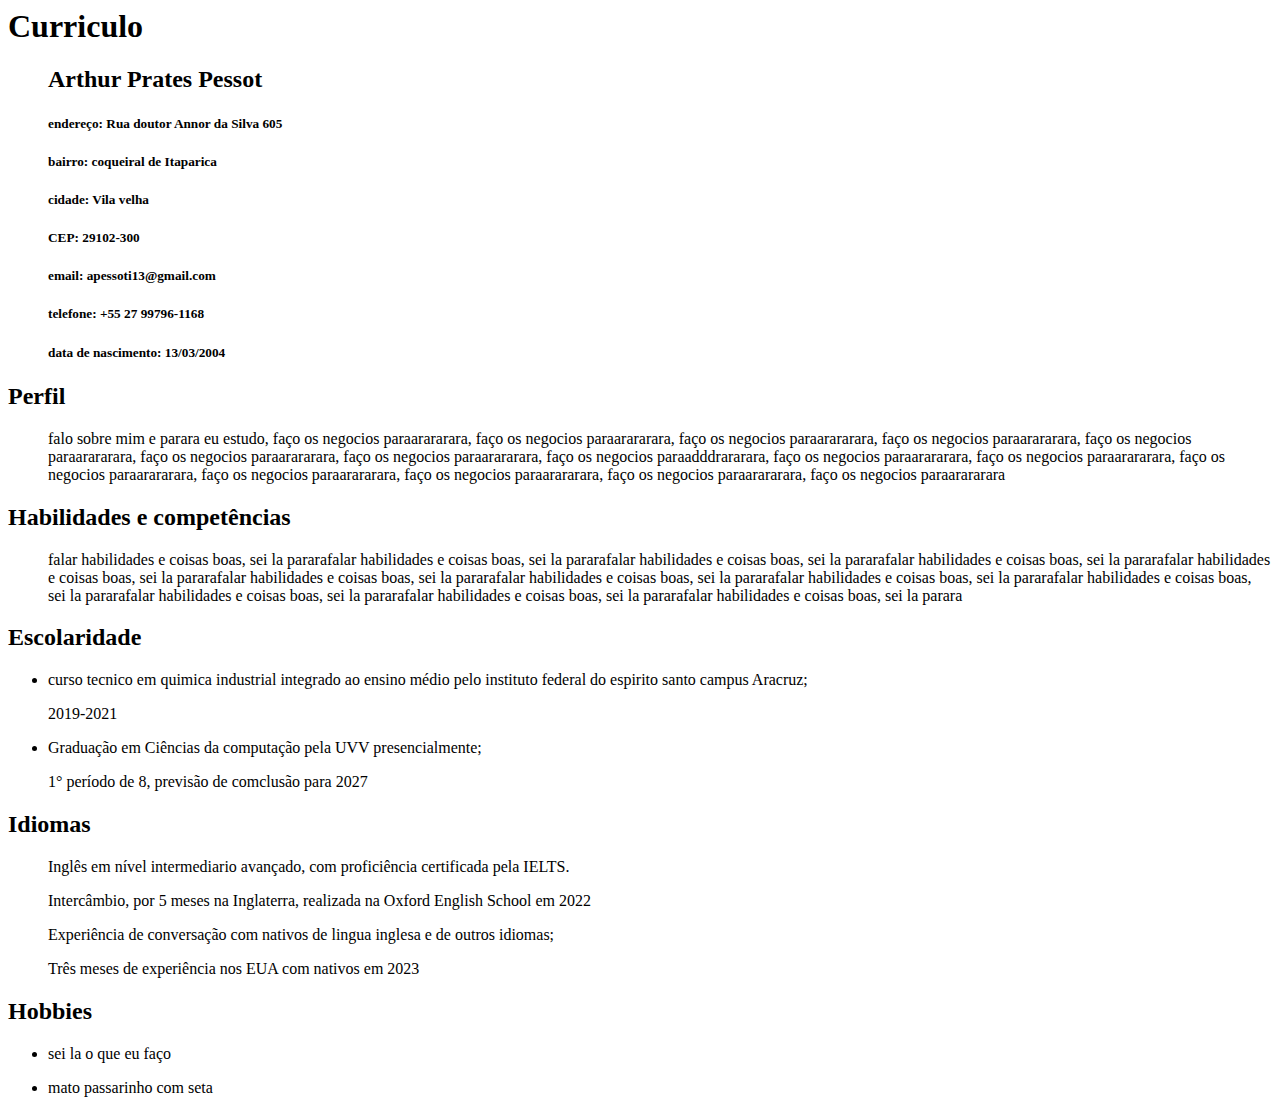
==== index.html @ b8554e50 "Update index.html" ====
<html>

<head>
    <title>curriculo Arthur</title>
</head>

<body>
    <h1>Curriculo</h1>
    <ul>
        <h2>Arthur Prates Pessot</h2>
        <h5> endereço: Rua doutor Annor da Silva 605</h5>
        <h5> bairro: coqueiral de Itaparica</h5>
        <h5> cidade: Vila velha</h5>
        <h5> CEP: 29102-300</h5>
        <h5> email: apessoti13@gmail.com</h5>
        <h5> telefone: +55 27 99796-1168<h5>
                <h5> data de nascimento: 13/03/2004</h5>

    </ul>
    <h2>Perfil</h2>
    <ul>
        <p>falo sobre mim e parara eu estudo, faço os negocios paraarararara, faço os negocios paraarararara, faço os
            negocios paraarararara, faço os negocios paraarararara, faço os negocios paraarararara, faço os negocios
            paraarararara, faço os negocios paraarararara, faço os negocios paraadddrararara, faço os negocios
            paraarararara, faço os negocios paraarararara, faço os negocios paraarararara, faço os negocios
            paraarararara, faço os negocios paraarararara, faço os negocios paraarararara, faço os negocios
            paraarararara</p>
    </ul>
    <h2>Habilidades e competências</h2>
    <ul>
        <p>falar habilidades e coisas boas, sei la pararafalar habilidades e coisas boas, sei la pararafalar habilidades
            e coisas boas, sei la pararafalar habilidades e coisas boas, sei la pararafalar habilidades e coisas boas,
            sei la pararafalar habilidades e coisas boas, sei la pararafalar habilidades e coisas boas, sei la
            pararafalar habilidades e coisas boas, sei la pararafalar habilidades e coisas boas, sei la pararafalar
            habilidades e coisas boas, sei la pararafalar habilidades e coisas boas, sei la pararafalar habilidades e
            coisas boas, sei la parara</p>
    </ul>
    <h2>Escolaridade</h2>
    <ul>
        <li>
            <p>
                curso tecnico em quimica industrial integrado ao ensino médio pelo instituto federal do espirito santo
                campus Aracruz;
            </p>
            <p>
                2019-2021
            </p>
        </li>
        <li>
            <p>Graduação em Ciências da computação pela UVV presencialmente;</p>
            <p>1° período de 8, previsão de comclusão para 2027</p>
        </li>
    </ul>
    <h2>Idiomas</h2>
    <ul>
        <p>Inglês em nível intermediario avançado, com proficiência certificada pela IELTS.</p>
        <p>Intercâmbio, por 5 meses na Inglaterra, realizada na Oxford English School em 2022</p>
        <p>Experiência de conversação com nativos de lingua inglesa e de outros idiomas;</p>
        <p>Três meses de experiência nos EUA com nativos em 2023</p>
        </p>
    </ul>

    <h2>Hobbies</h2>
    <ul>
        <li>
            <p>sei la o que eu faço</p>
        </li>
        <li>
            <p>mato passarinho com seta</p>
        </li>
    </ul>
</body>

</html>
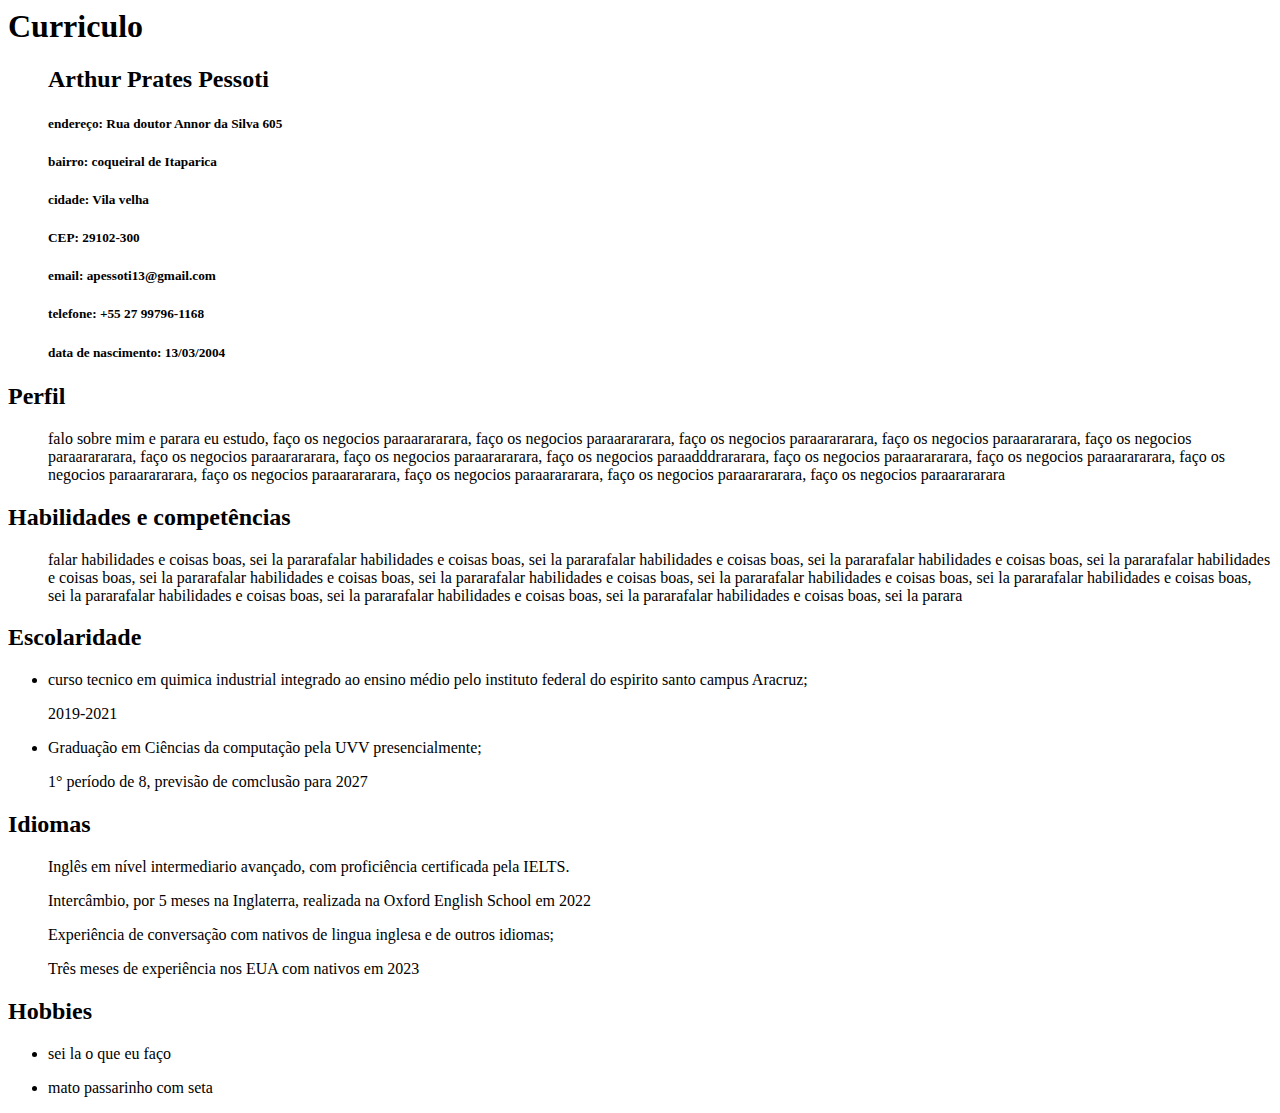
==== commit a614d35a: "Update index.html" ====
--- a/index.html
+++ b/index.html
@@ -7,7 +7,7 @@
 <body>
     <h1>Curriculo</h1>
     <ul>
-        <h2>Arthur Prates Pessot</h2>
+        <h2>Arthur Prates Pessoti</h2>
         <h5> endereço: Rua doutor Annor da Silva 605</h5>
         <h5> bairro: coqueiral de Itaparica</h5>
         <h5> cidade: Vila velha</h5>
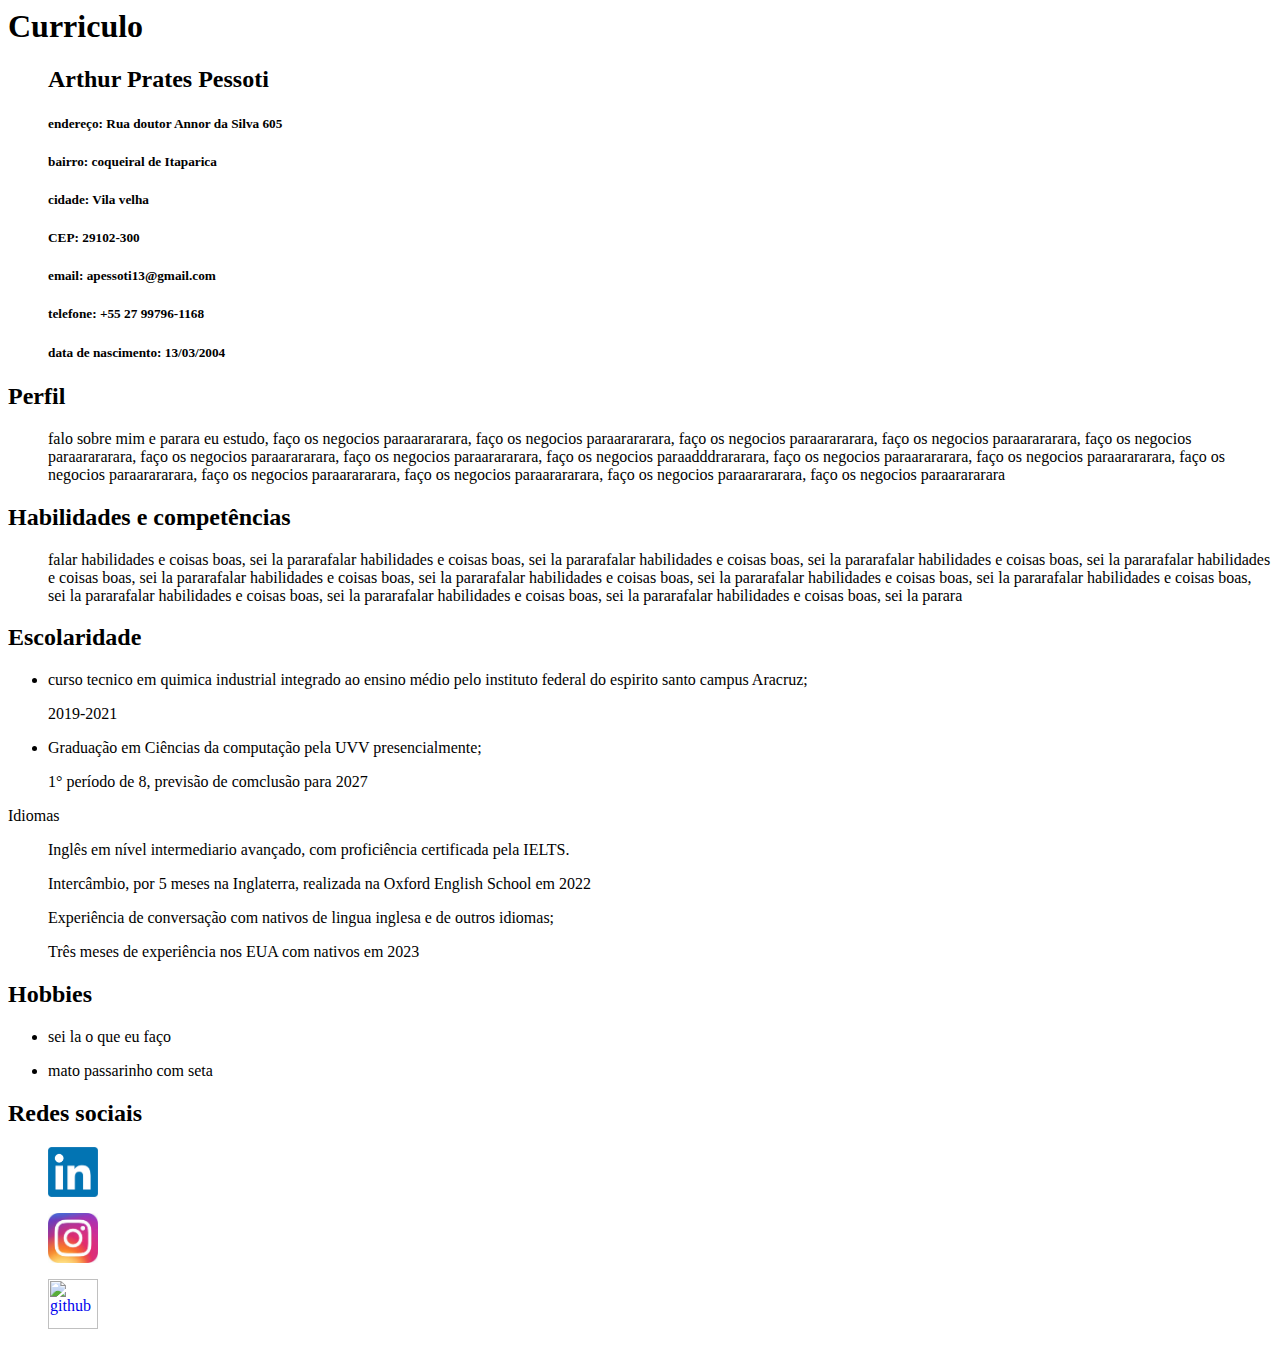
==== commit 49f67b59: "." ====
--- a/index.html
+++ b/index.html
@@ -51,24 +51,42 @@
             <p>1° período de 8, previsão de comclusão para 2027</p>
         </li>
     </ul>
-    <h2>Idiomas</h2>
-    <ul>
-        <p>Inglês em nível intermediario avançado, com proficiência certificada pela IELTS.</p>
-        <p>Intercâmbio, por 5 meses na Inglaterra, realizada na Oxford English School em 2022</p>
-        <p>Experiência de conversação com nativos de lingua inglesa e de outros idiomas;</p>
-        <p>Três meses de experiência nos EUA com nativos em 2023</p>
-        </p>
-    </ul>
+    <h2s>Idiomas</h2>
+        <ul>
+            <p>Inglês em nível intermediario avançado, com proficiência certificada pela IELTS.</p>
+            <p>Intercâmbio, por 5 meses na Inglaterra, realizada na Oxford English School em 2022</p>
+            <p>Experiência de conversação com nativos de lingua inglesa e de outros idiomas;</p>
+            <p>Três meses de experiência nos EUA com nativos em 2023</p>
+            </p>
+        </ul>
 
-    <h2>Hobbies</h2>
-    <ul>
-        <li>
-            <p>sei la o que eu faço</p>
-        </li>
-        <li>
-            <p>mato passarinho com seta</p>
-        </li>
-    </ul>
+        <h2>Hobbies</h2>
+        <ul>
+            <li>
+                <p>sei la o que eu faço</p>
+            </li>
+            <li>
+                <p>mato passarinho com seta</p>
+            </li>
+        </ul>
+        <h2>Redes sociais</h2>
+        <ul>
+
+            <a target="_blank" href="https://br.linkedin.com/"><img width="50px"
+                    src="[data-uri]"
+                    alt="linkedin"></a>
+        </ul>
+
+        <ul> <a href="https://www.instagram.com/" target="_blank" rel="noopener noreferrer"><img width="50px"
+                    src="[data-uri]"
+                    alt="instagram"></a></ul>
+
+        <ul><a href="https://github.com/" target="_blank" rel="noopener noreferrer"><img width="50px"
+                    src="https://logosmarcas.net/wp-content/uploads/2020/12/GitHub-Logo.png" alt="github"></a></ul>
+
+
 </body>
 
-</html>
+
+
+</html>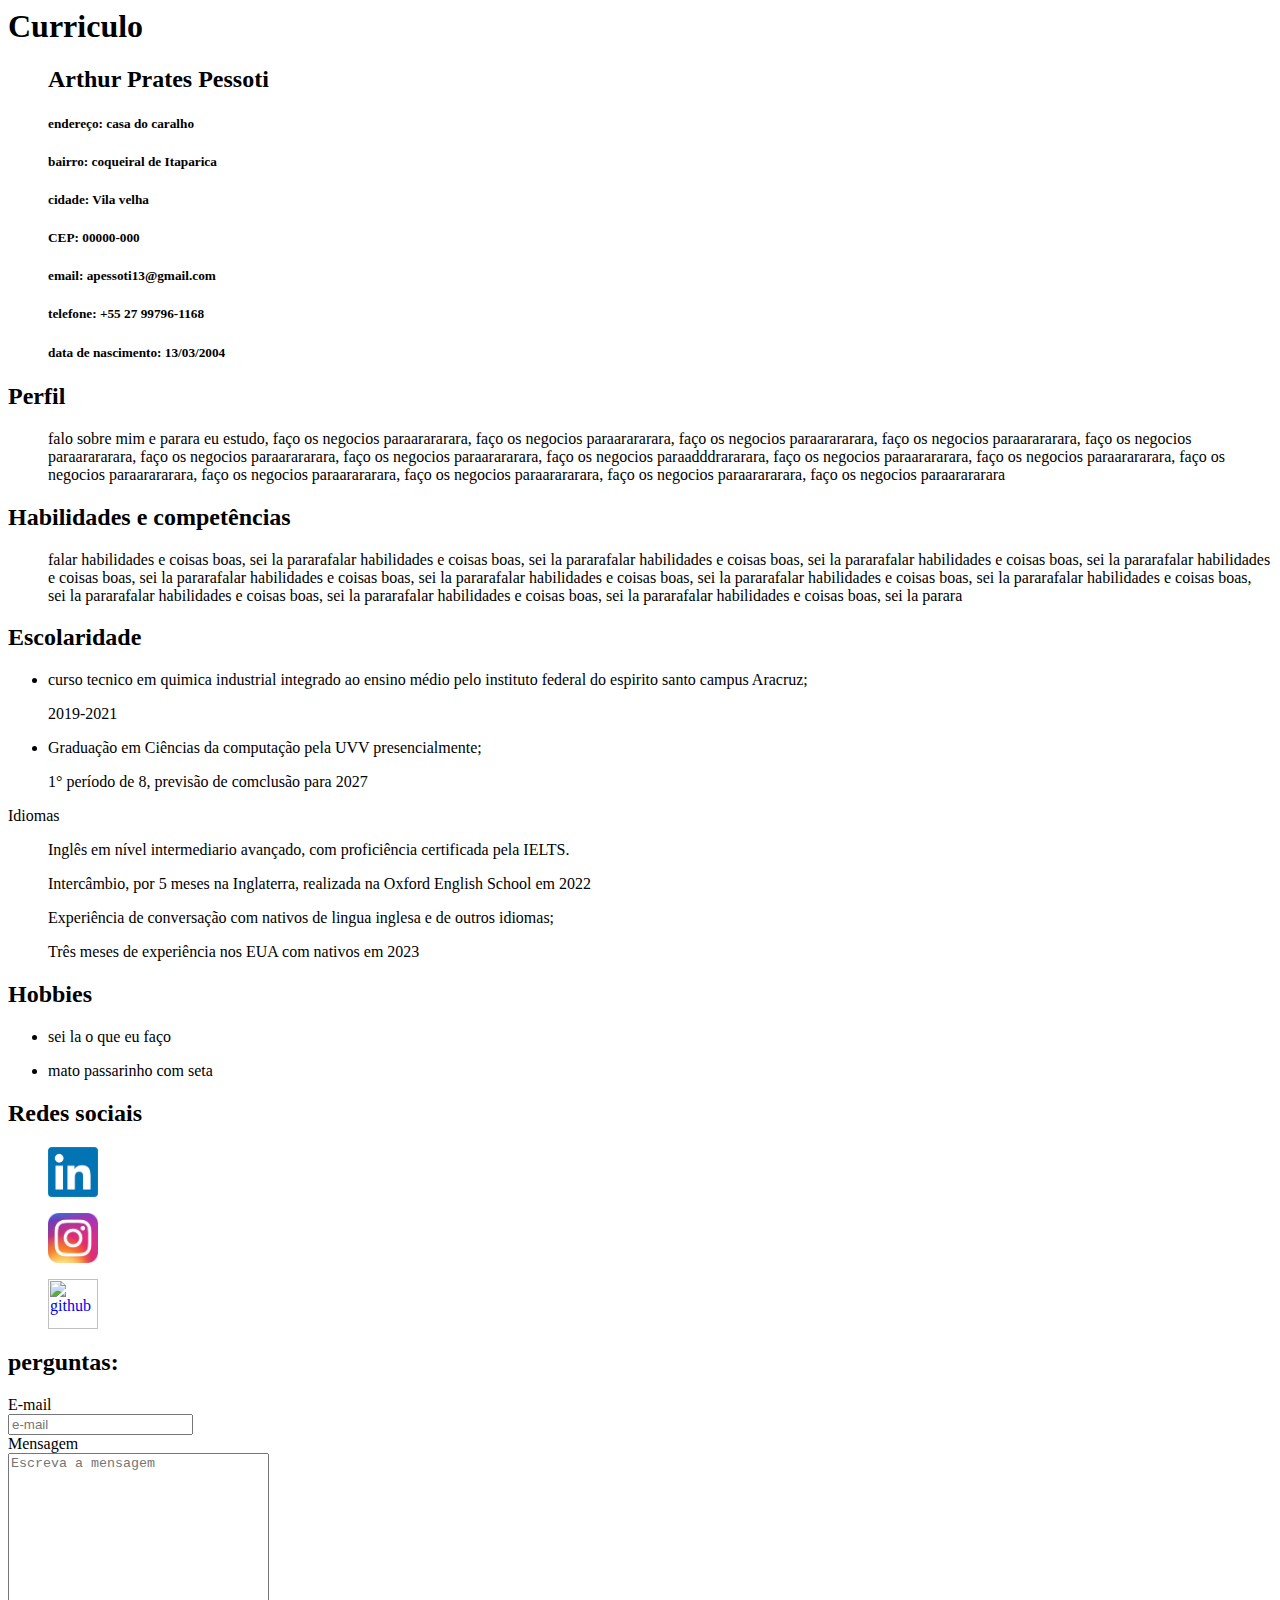
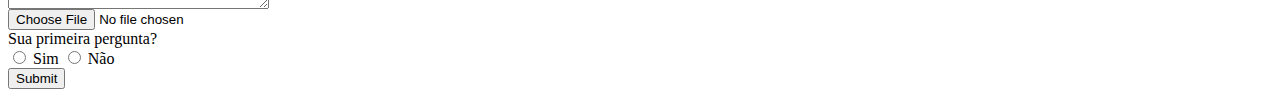
==== commit 307df09e: "update com formulario" ====
--- a/index.html
+++ b/index.html
@@ -8,10 +8,10 @@
     <h1>Curriculo</h1>
     <ul>
         <h2>Arthur Prates Pessoti</h2>
-        <h5> endereço: Rua doutor Annor da Silva 605</h5>
+        <h5> endereço: casa do caralho</h5>
         <h5> bairro: coqueiral de Itaparica</h5>
         <h5> cidade: Vila velha</h5>
-        <h5> CEP: 29102-300</h5>
+        <h5> CEP: 00000-000</h5>
         <h5> email: apessoti13@gmail.com</h5>
         <h5> telefone: +55 27 99796-1168<h5>
                 <h5> data de nascimento: 13/03/2004</h5>
@@ -85,6 +85,21 @@
                     src="https://logosmarcas.net/wp-content/uploads/2020/12/GitHub-Logo.png" alt="github"></a></ul>
 
 
+        <h2>perguntas:</h2>
+
+        <form action="">
+            <label for="Email">E-mail</label> <br>
+            <input type="email" placeholder="e-mail" name="email" required> <br>
+            <label for="mensagem">Mensagem</label> <br> <textarea placeholder="Escreva a mensagem" name="mensagem" id=""
+                cols="30" rows="10" required></textarea> <br>
+            <input type="file">
+            <br>
+            <label for="pergunta">Sua primeira pergunta?</label> <br>
+            <input type="radio" name="radio" value="yes"> <label for="SIM">Sim</label>
+            <input type="radio" name="radio" value="no"> <label for="NAO"> Não</label><br>
+            <input type="submit" name="enviar" id="">
+        </form>
+
 </body>
 
 
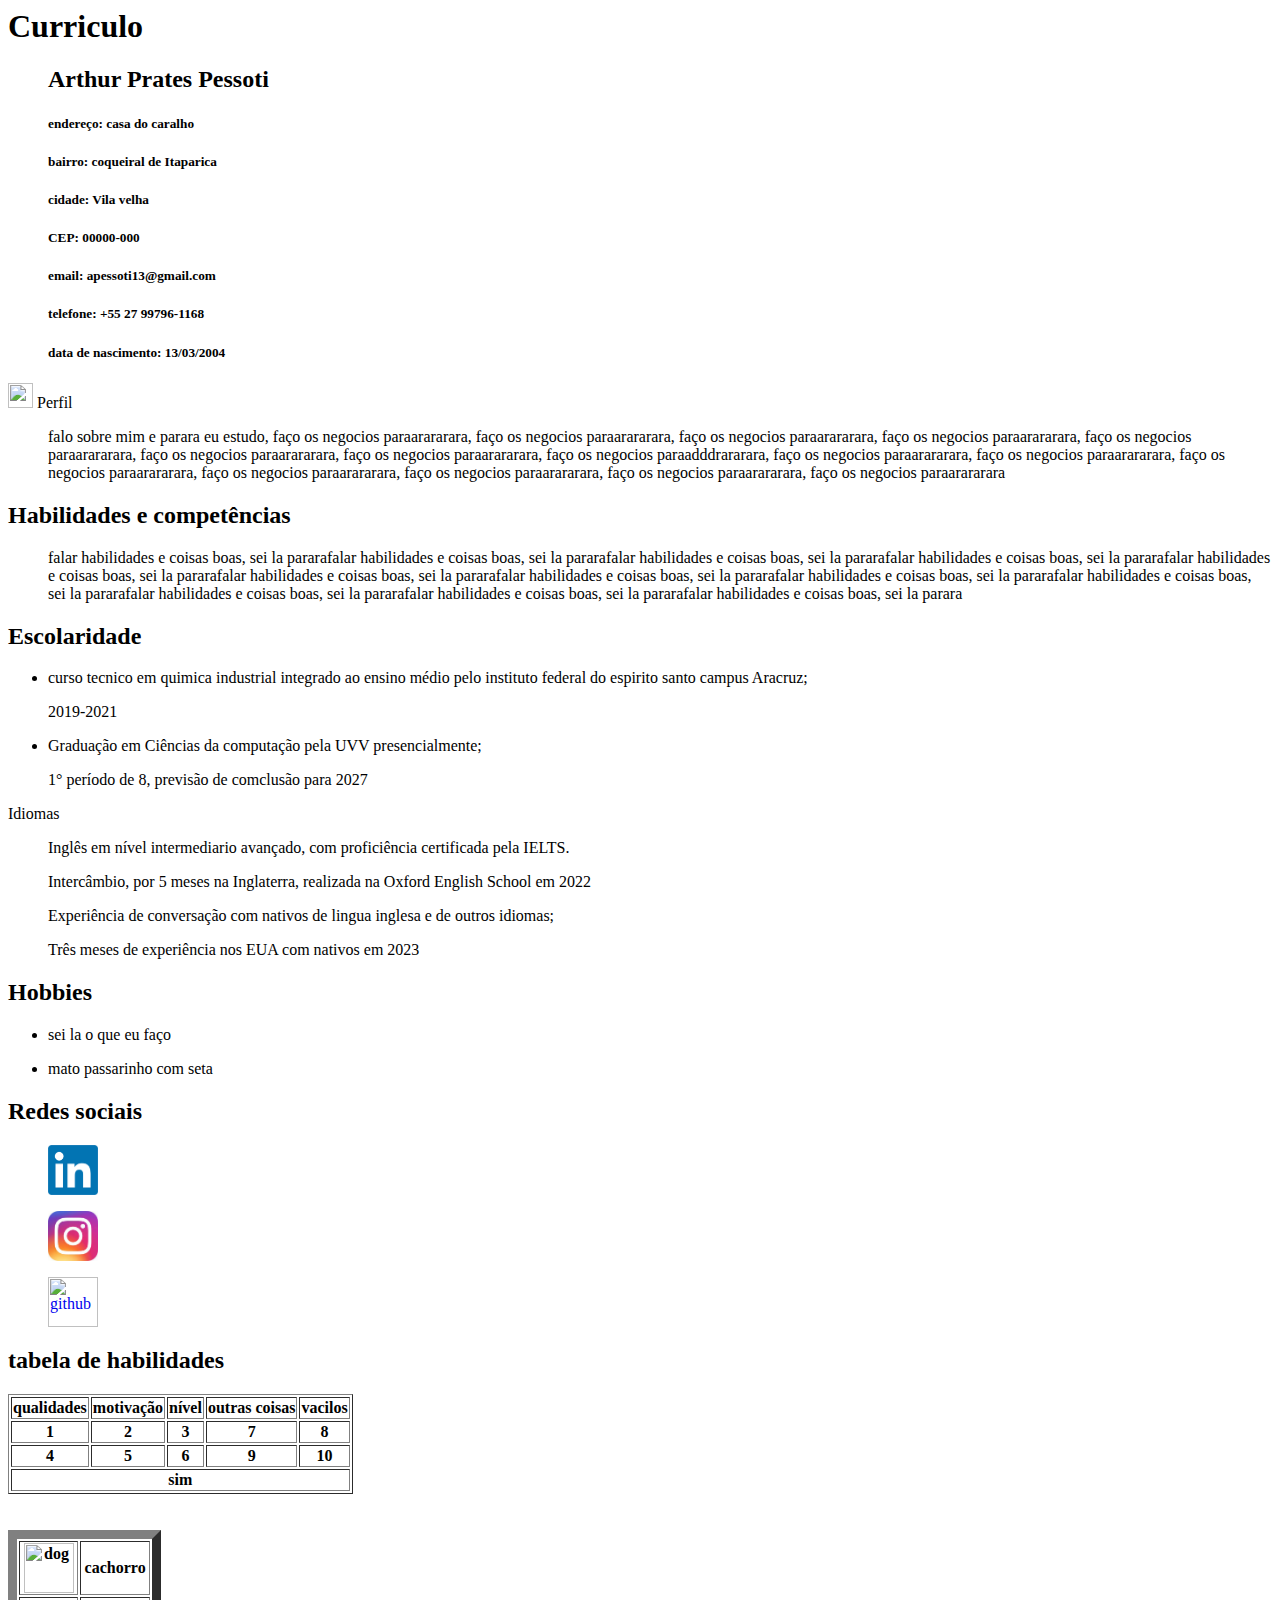
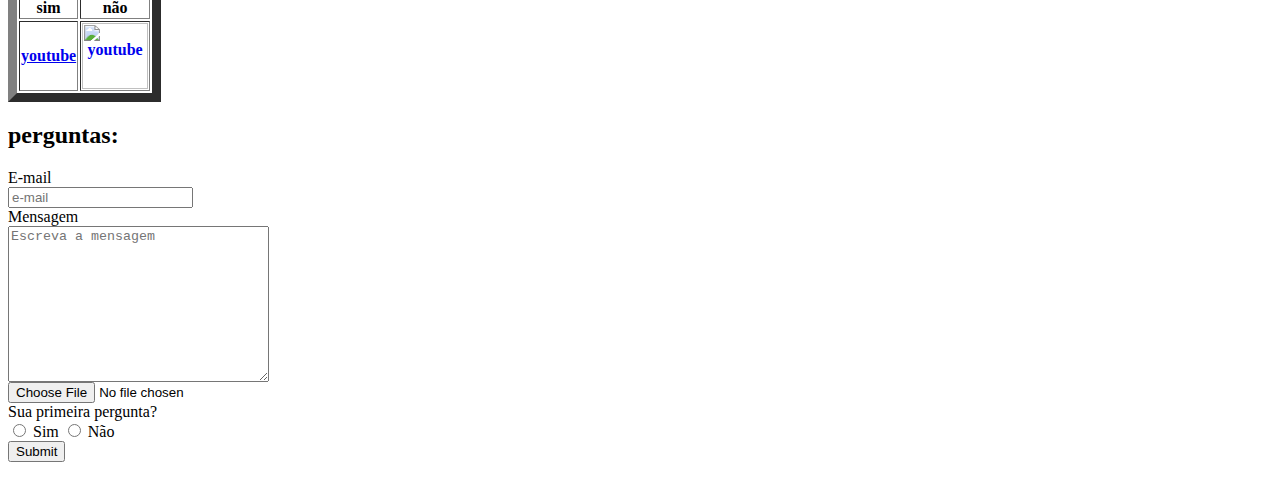
==== commit 78f0146d: "atualizado com códigos de tabela" ====
--- a/index.html
+++ b/index.html
@@ -17,7 +17,7 @@
                 <h5> data de nascimento: 13/03/2004</h5>
 
     </ul>
-    <h2>Perfil</h2>
+    <h2></h2><img width="25px" src="https://cdn-icons-png.flaticon.com/512/711/711769.png" alt=""> Perfil</h2>
     <ul>
         <p>falo sobre mim e parara eu estudo, faço os negocios paraarararara, faço os negocios paraarararara, faço os
             negocios paraarararara, faço os negocios paraarararara, faço os negocios paraarararara, faço os negocios
@@ -84,22 +84,80 @@
         <ul><a href="https://github.com/" target="_blank" rel="noopener noreferrer"><img width="50px"
                     src="https://logosmarcas.net/wp-content/uploads/2020/12/GitHub-Logo.png" alt="github"></a></ul>
 
+        <h2>tabela de habilidades</h2>
 
+        <table border="1">
+            <thead>
+                <th>qualidades</th>
+                <th>motivação</th>
+                <th>nível</th>
+                <th>outras coisas</th>
+                <th>vacilos</th>
+
+            </thead>
+            <tbody>
+                <tr>
+                    <th>1</th>
+                    <th>2</th>
+                    <th>3</th>
+                    <th>7</th>
+                    <th>8</th>
+                </tr>
+                <tr>
+                    <th>4</th>
+                    <th>5</th>
+                    <th>6</th>
+                    <th>9</th>
+                    <th>10</th>
+                </tr>
+            </tbody>
+            <tfoot>
+                <tr>
+                    <th colspan="5">sim</th>
+                </tr>
+            </tfoot>
+        </table>
+        <br>
+
+        <br>
+        <table border="9">
+            <thead>
+                <th><img width="50px"
+                        src="https://t3.ftcdn.net/jpg/04/74/05/94/360_F_474059464_qldYuzxaUWEwNTtYBJ44VN89ARuFktHW.jpg"
+                        alt="dog"></th>
+                <th>cachorro</th>
+            <tbody>
+                <tr>
+                    <th>sim</th>
+                    <th>não</th>
+                </tr>
+            </tbody>
+            <tr>
+                <th><a href="http://youtube.com.br" target="_blank" rel="noopener noreferrer">youtube</a></th>
+                <th><a href="http://youtube.com.br" target="_blank" rel="noopener noreferrer"><img width="66px"
+                            src="https://t3.ftcdn.net/jpg/04/74/05/94/360_F_474059464_qldYuzxaUWEwNTtYBJ44VN89ARuFktHW.jpg"
+                            alt="youtube"></a></th>
+            </tr>
+            </thead>
+        </table>
         <h2>perguntas:</h2>
-
         <form action="">
             <label for="Email">E-mail</label> <br>
             <input type="email" placeholder="e-mail" name="email" required> <br>
-            <label for="mensagem">Mensagem</label> <br> <textarea placeholder="Escreva a mensagem" name="mensagem" id=""
-                cols="30" rows="10" required></textarea> <br>
+            <label for="mensagem">Mensagem</label> <br>
+            <textarea placeholder="Escreva a mensagem" name="mensagem" id="" cols="30" rows="10" required></textarea>
+            <br>
             <input type="file">
             <br>
             <label for="pergunta">Sua primeira pergunta?</label> <br>
-            <input type="radio" name="radio" value="yes"> <label for="SIM">Sim</label>
-            <input type="radio" name="radio" value="no"> <label for="NAO"> Não</label><br>
+            <input type="radio" name="radio" value="yes">
+            <label for="SIM">Sim</label>
+            <input type="radio" name="radio" value="no">
+            <label for="NAO"> Não</label><br>
             <input type="submit" name="enviar" id="">
         </form>
 
+        
 </body>
 
 
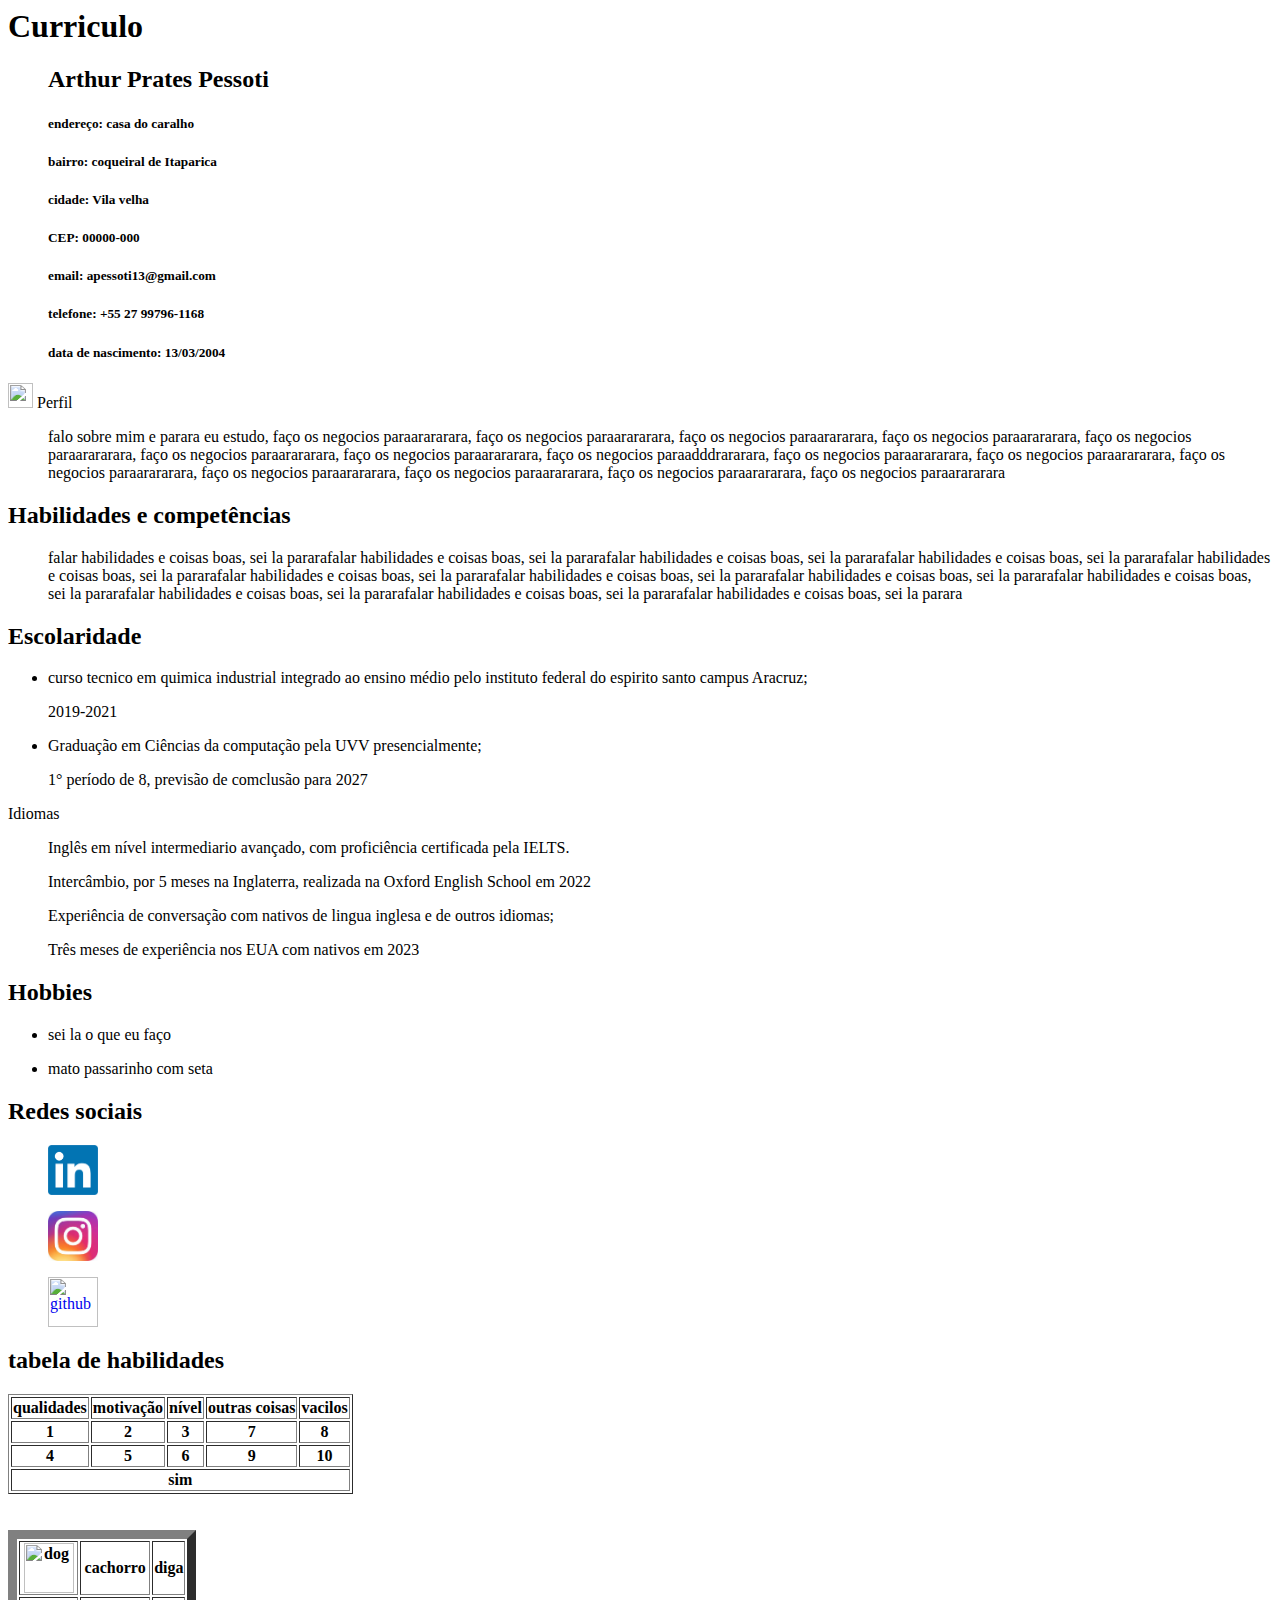
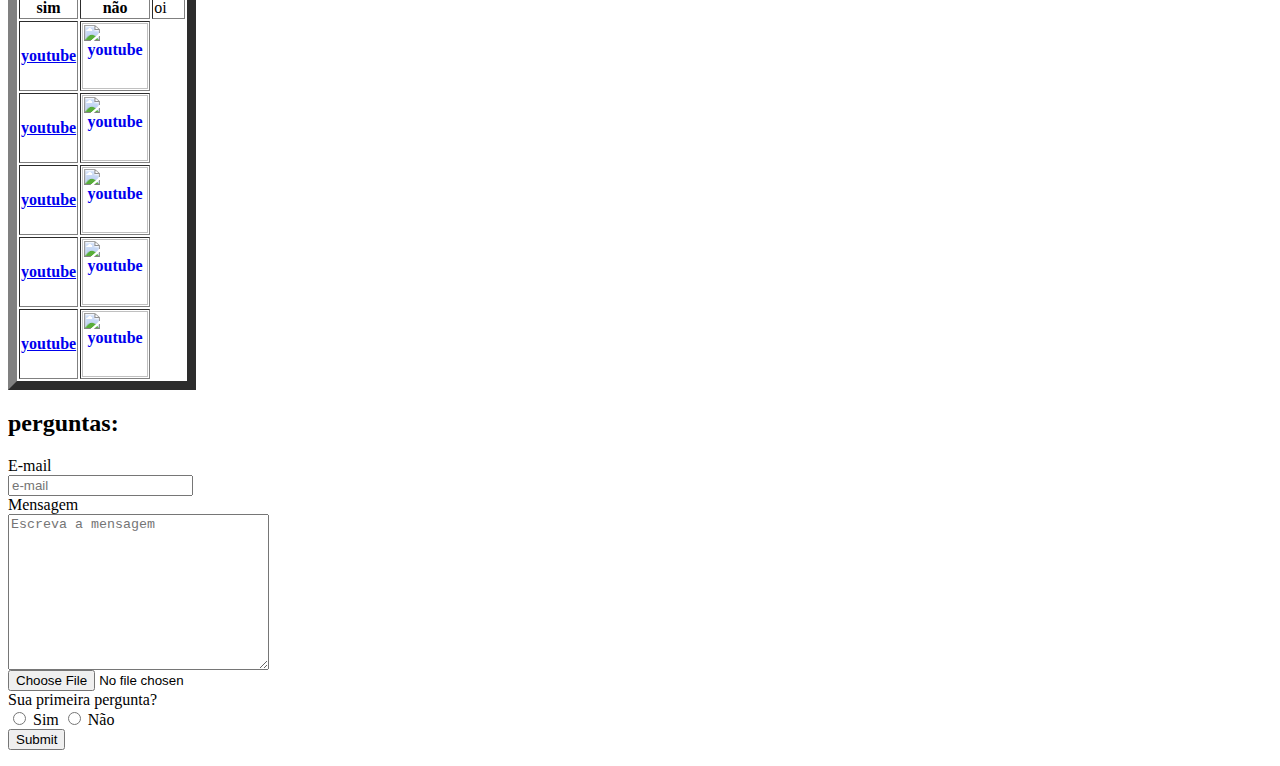
==== commit 4d1c19c2: "8" ====
--- a/index.html
+++ b/index.html
@@ -126,20 +126,52 @@
                         src="https://t3.ftcdn.net/jpg/04/74/05/94/360_F_474059464_qldYuzxaUWEwNTtYBJ44VN89ARuFktHW.jpg"
                         alt="dog"></th>
                 <th>cachorro</th>
+                <th>diga</th>
             <tbody>
                 <tr>
                     <th>sim</th>
                     <th>não</th>
+                    <td>oi</td>
                 </tr>
+                
             </tbody>
             <tr>
                 <th><a href="http://youtube.com.br" target="_blank" rel="noopener noreferrer">youtube</a></th>
                 <th><a href="http://youtube.com.br" target="_blank" rel="noopener noreferrer"><img width="66px"
                             src="https://t3.ftcdn.net/jpg/04/74/05/94/360_F_474059464_qldYuzxaUWEwNTtYBJ44VN89ARuFktHW.jpg"
                             alt="youtube"></a></th>
+                            
+            </tr><tr>
+                <th><a href="http://youtube.com.br" target="_blank" rel="noopener noreferrer">youtube</a></th>
+                <th><a href="http://youtube.com.br" target="_blank" rel="noopener noreferrer"><img width="66px"
+                            src="https://t3.ftcdn.net/jpg/04/74/05/94/360_F_474059464_qldYuzxaUWEwNTtYBJ44VN89ARuFktHW.jpg"
+                            alt="youtube"></a></th>
+                            
+            </tr><tr>
+                <th><a href="http://youtube.com.br" target="_blank" rel="noopener noreferrer">youtube</a></th>
+                <th><a href="http://youtube.com.br" target="_blank" rel="noopener noreferrer"><img width="66px"
+                            src="https://t3.ftcdn.net/jpg/04/74/05/94/360_F_474059464_qldYuzxaUWEwNTtYBJ44VN89ARuFktHW.jpg"
+                            alt="youtube"></a></th>
+                            
+            </tr><tr>
+                <th><a href="http://youtube.com.br" target="_blank" rel="noopener noreferrer">youtube</a></th>
+                <th><a href="http://youtube.com.br" target="_blank" rel="noopener noreferrer"><img width="66px"
+                            src="https://t3.ftcdn.net/jpg/04/74/05/94/360_F_474059464_qldYuzxaUWEwNTtYBJ44VN89ARuFktHW.jpg"
+                            alt="youtube"></a></th>
+                            
+            </tr><tr>
+                <th><a href="http://youtube.com.br" target="_blank" rel="noopener noreferrer">youtube</a></th>
+                <th><a href="http://youtube.com.br" target="_blank" rel="noopener noreferrer"><img width="66px"
+                            src="https://t3.ftcdn.net/jpg/04/74/05/94/360_F_474059464_qldYuzxaUWEwNTtYBJ44VN89ARuFktHW.jpg"
+                            alt="youtube"></a></th>
+                            
             </tr>
+            
             </thead>
         </table>
+
+
+
         <h2>perguntas:</h2>
         <form action="">
             <label for="Email">E-mail</label> <br>
@@ -157,7 +189,7 @@
             <input type="submit" name="enviar" id="">
         </form>
 
-        
+
 </body>
 
 
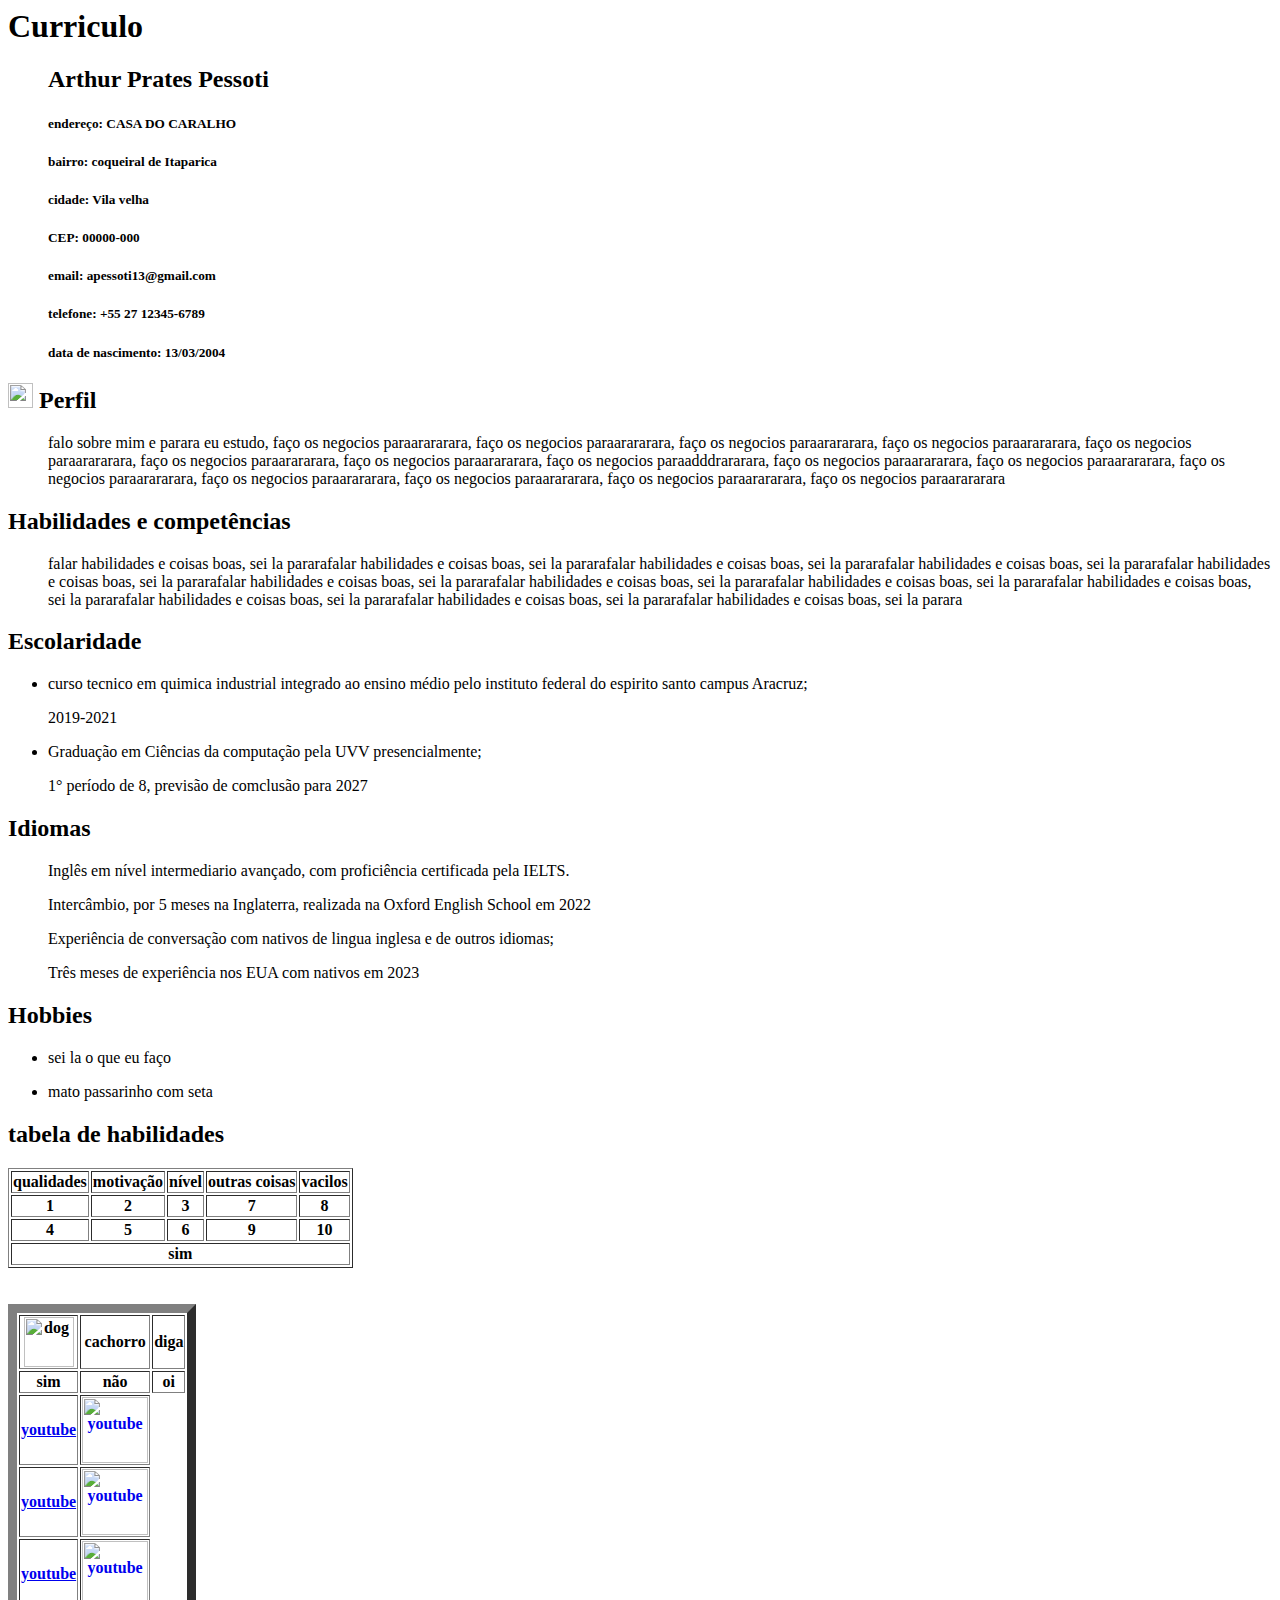
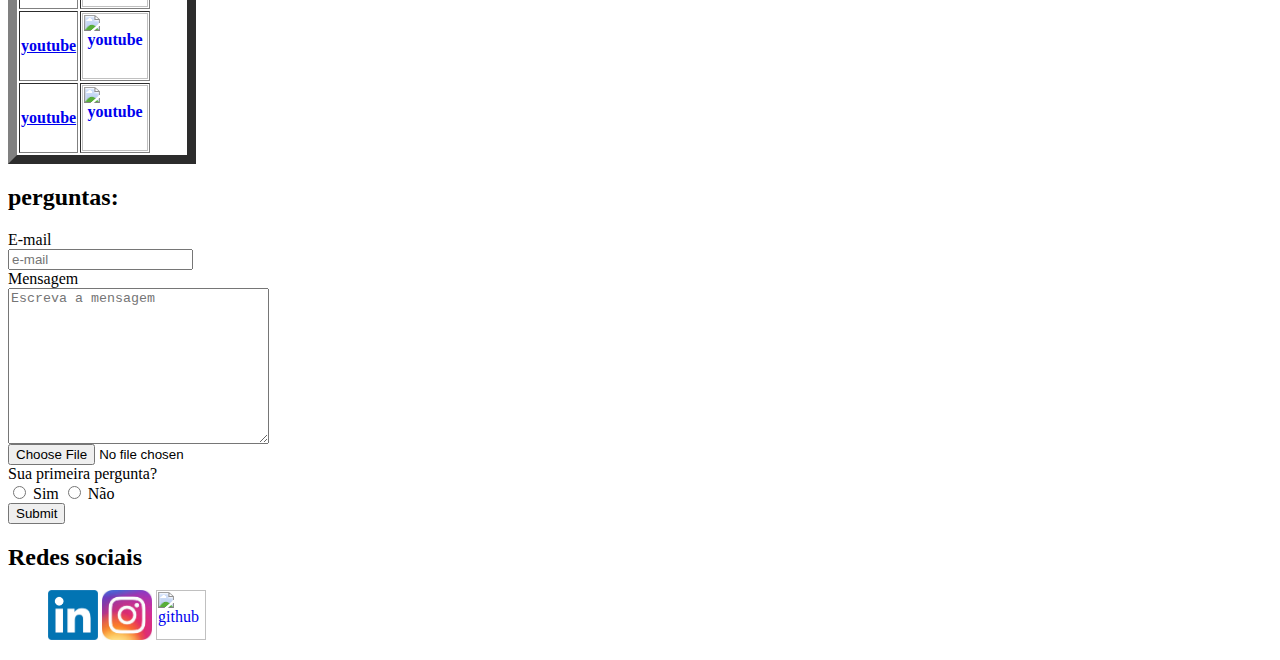
==== commit 0cf808e1: "ultima atualização não oficial" ====
--- a/index.html
+++ b/index.html
@@ -5,53 +5,63 @@
 </head>
 
 <body>
-    <h1>Curriculo</h1>
-    <ul>
-        <h2>Arthur Prates Pessoti</h2>
-        <h5> endereço: casa do caralho</h5>
-        <h5> bairro: coqueiral de Itaparica</h5>
-        <h5> cidade: Vila velha</h5>
-        <h5> CEP: 00000-000</h5>
-        <h5> email: apessoti13@gmail.com</h5>
-        <h5> telefone: +55 27 99796-1168<h5>
-                <h5> data de nascimento: 13/03/2004</h5>
-
-    </ul>
-    <h2></h2><img width="25px" src="https://cdn-icons-png.flaticon.com/512/711/711769.png" alt=""> Perfil</h2>
-    <ul>
-        <p>falo sobre mim e parara eu estudo, faço os negocios paraarararara, faço os negocios paraarararara, faço os
-            negocios paraarararara, faço os negocios paraarararara, faço os negocios paraarararara, faço os negocios
-            paraarararara, faço os negocios paraarararara, faço os negocios paraadddrararara, faço os negocios
-            paraarararara, faço os negocios paraarararara, faço os negocios paraarararara, faço os negocios
-            paraarararara, faço os negocios paraarararara, faço os negocios paraarararara, faço os negocios
-            paraarararara</p>
-    </ul>
-    <h2>Habilidades e competências</h2>
-    <ul>
-        <p>falar habilidades e coisas boas, sei la pararafalar habilidades e coisas boas, sei la pararafalar habilidades
-            e coisas boas, sei la pararafalar habilidades e coisas boas, sei la pararafalar habilidades e coisas boas,
-            sei la pararafalar habilidades e coisas boas, sei la pararafalar habilidades e coisas boas, sei la
-            pararafalar habilidades e coisas boas, sei la pararafalar habilidades e coisas boas, sei la pararafalar
-            habilidades e coisas boas, sei la pararafalar habilidades e coisas boas, sei la pararafalar habilidades e
-            coisas boas, sei la parara</p>
-    </ul>
-    <h2>Escolaridade</h2>
-    <ul>
-        <li>
-            <p>
-                curso tecnico em quimica industrial integrado ao ensino médio pelo instituto federal do espirito santo
-                campus Aracruz;
-            </p>
-            <p>
-                2019-2021
-            </p>
-        </li>
-        <li>
-            <p>Graduação em Ciências da computação pela UVV presencialmente;</p>
-            <p>1° período de 8, previsão de comclusão para 2027</p>
-        </li>
-    </ul>
-    <h2s>Idiomas</h2>
+    <header>
+
+
+        <h1>Curriculo</h1>
+        <ul>
+            <h2>Arthur Prates Pessoti</h2>
+            <h5> endereço: CASA DO CARALHO</h5>
+            <h5> bairro: coqueiral de Itaparica</h5>
+            <h5> cidade: Vila velha</h5>
+            <h5> CEP: 00000-000</h5>
+            <h5> email: apessoti13@gmail.com</h5>
+            <h5> telefone: +55 27 12345-6789<h5>
+                    <h5> data de nascimento: 13/03/2004</h5>
+
+    </header>
+    <main>
+        </ul>
+        <h2><img width="25px" src="https://cdn-icons-png.flaticon.com/512/711/711769.png" alt=""> Perfil</h2>
+        <ul>
+            <p>falo sobre mim e parara eu estudo, faço os negocios paraarararara, faço os negocios paraarararara, faço
+                os
+                negocios paraarararara, faço os negocios paraarararara, faço os negocios paraarararara, faço os negocios
+                paraarararara, faço os negocios paraarararara, faço os negocios paraadddrararara, faço os negocios
+                paraarararara, faço os negocios paraarararara, faço os negocios paraarararara, faço os negocios
+                paraarararara, faço os negocios paraarararara, faço os negocios paraarararara, faço os negocios
+                paraarararara</p>
+        </ul>
+        <h2>Habilidades e competências</h2>
+        <ul>
+            <p>falar habilidades e coisas boas, sei la pararafalar habilidades e coisas boas, sei la pararafalar
+                habilidades
+                e coisas boas, sei la pararafalar habilidades e coisas boas, sei la pararafalar habilidades e coisas
+                boas,
+                sei la pararafalar habilidades e coisas boas, sei la pararafalar habilidades e coisas boas, sei la
+                pararafalar habilidades e coisas boas, sei la pararafalar habilidades e coisas boas, sei la pararafalar
+                habilidades e coisas boas, sei la pararafalar habilidades e coisas boas, sei la pararafalar habilidades
+                e
+                coisas boas, sei la parara</p>
+        </ul>
+        <h2>Escolaridade</h2>
+        <ul>
+            <li>
+                <p>
+                    curso tecnico em quimica industrial integrado ao ensino médio pelo instituto federal do espirito
+                    santo
+                    campus Aracruz;
+                </p>
+                <p>
+                    2019-2021
+                </p>
+            </li>
+            <li>
+                <p>Graduação em Ciências da computação pela UVV presencialmente;</p>
+                <p>1° período de 8, previsão de comclusão para 2027</p>
+            </li>
+        </ul>
+        <h2>Idiomas</h2>
         <ul>
             <p>Inglês em nível intermediario avançado, com proficiência certificada pela IELTS.</p>
             <p>Intercâmbio, por 5 meses na Inglaterra, realizada na Oxford English School em 2022</p>
@@ -69,20 +79,6 @@
                 <p>mato passarinho com seta</p>
             </li>
         </ul>
-        <h2>Redes sociais</h2>
-        <ul>
-
-            <a target="_blank" href="https://br.linkedin.com/"><img width="50px"
-                    src="[data-uri]"
-                    alt="linkedin"></a>
-        </ul>
-
-        <ul> <a href="https://www.instagram.com/" target="_blank" rel="noopener noreferrer"><img width="50px"
-                    src="[data-uri]"
-                    alt="instagram"></a></ul>
-
-        <ul><a href="https://github.com/" target="_blank" rel="noopener noreferrer"><img width="50px"
-                    src="https://logosmarcas.net/wp-content/uploads/2020/12/GitHub-Logo.png" alt="github"></a></ul>
 
         <h2>tabela de habilidades</h2>
 
@@ -131,46 +127,53 @@
                 <tr>
                     <th>sim</th>
                     <th>não</th>
-                    <td>oi</td>
-                </tr>
-                
+                    <th>oi</th>
+
+                </tr>
+
             </tbody>
             <tr>
                 <th><a href="http://youtube.com.br" target="_blank" rel="noopener noreferrer">youtube</a></th>
                 <th><a href="http://youtube.com.br" target="_blank" rel="noopener noreferrer"><img width="66px"
                             src="https://t3.ftcdn.net/jpg/04/74/05/94/360_F_474059464_qldYuzxaUWEwNTtYBJ44VN89ARuFktHW.jpg"
                             alt="youtube"></a></th>
-                            
-            </tr><tr>
-                <th><a href="http://youtube.com.br" target="_blank" rel="noopener noreferrer">youtube</a></th>
-                <th><a href="http://youtube.com.br" target="_blank" rel="noopener noreferrer"><img width="66px"
-                            src="https://t3.ftcdn.net/jpg/04/74/05/94/360_F_474059464_qldYuzxaUWEwNTtYBJ44VN89ARuFktHW.jpg"
-                            alt="youtube"></a></th>
-                            
-            </tr><tr>
-                <th><a href="http://youtube.com.br" target="_blank" rel="noopener noreferrer">youtube</a></th>
-                <th><a href="http://youtube.com.br" target="_blank" rel="noopener noreferrer"><img width="66px"
-                            src="https://t3.ftcdn.net/jpg/04/74/05/94/360_F_474059464_qldYuzxaUWEwNTtYBJ44VN89ARuFktHW.jpg"
-                            alt="youtube"></a></th>
-                            
-            </tr><tr>
-                <th><a href="http://youtube.com.br" target="_blank" rel="noopener noreferrer">youtube</a></th>
-                <th><a href="http://youtube.com.br" target="_blank" rel="noopener noreferrer"><img width="66px"
-                            src="https://t3.ftcdn.net/jpg/04/74/05/94/360_F_474059464_qldYuzxaUWEwNTtYBJ44VN89ARuFktHW.jpg"
-                            alt="youtube"></a></th>
-                            
-            </tr><tr>
-                <th><a href="http://youtube.com.br" target="_blank" rel="noopener noreferrer">youtube</a></th>
-                <th><a href="http://youtube.com.br" target="_blank" rel="noopener noreferrer"><img width="66px"
-                            src="https://t3.ftcdn.net/jpg/04/74/05/94/360_F_474059464_qldYuzxaUWEwNTtYBJ44VN89ARuFktHW.jpg"
-                            alt="youtube"></a></th>
-                            
-            </tr>
-            
+
+            </tr>
+            <tr>
+                <th><a href="http://youtube.com.br" target="_blank" rel="noopener noreferrer">youtube</a></th>
+                <th><a href="http://youtube.com.br" target="_blank" rel="noopener noreferrer"><img width="66px"
+                            src="https://t3.ftcdn.net/jpg/04/74/05/94/360_F_474059464_qldYuzxaUWEwNTtYBJ44VN89ARuFktHW.jpg"
+                            alt="youtube"></a></th>
+
+            </tr>
+            <tr>
+                <th><a href="http://youtube.com.br" target="_blank" rel="noopener noreferrer">youtube</a></th>
+                <th><a href="http://youtube.com.br" target="_blank" rel="noopener noreferrer"><img width="66px"
+                            src="https://t3.ftcdn.net/jpg/04/74/05/94/360_F_474059464_qldYuzxaUWEwNTtYBJ44VN89ARuFktHW.jpg"
+                            alt="youtube"></a></th>
+
+            </tr>
+            <tr>
+                <th><a href="http://youtube.com.br" target="_blank" rel="noopener noreferrer">youtube</a></th>
+                <th><a href="http://youtube.com.br" target="_blank" rel="noopener noreferrer"><img width="66px"
+                            src="https://t3.ftcdn.net/jpg/04/74/05/94/360_F_474059464_qldYuzxaUWEwNTtYBJ44VN89ARuFktHW.jpg"
+                            alt="youtube"></a></th>
+
+            </tr>
+            <tr>
+                <th><a href="http://youtube.com.br" target="_blank" rel="noopener noreferrer">youtube</a></th>
+                <th><a href="http://youtube.com.br" target="_blank" rel="noopener noreferrer"><img width="66px"
+                            src="https://t3.ftcdn.net/jpg/04/74/05/94/360_F_474059464_qldYuzxaUWEwNTtYBJ44VN89ARuFktHW.jpg"
+                            alt="youtube"></a></th>
+
+            </tr>
+
             </thead>
         </table>
 
 
+    </main>
+    <aside>
 
         <h2>perguntas:</h2>
         <form action="">
@@ -189,6 +192,27 @@
             <input type="submit" name="enviar" id="">
         </form>
 
+    </aside>
+    <footer>
+
+        <h2>Redes sociais</h2>
+        <ul>
+
+            <a target="_blank" href="https://br.linkedin.com/"><img width="50px"
+                    src="[data-uri]"
+                    alt="linkedin"></a>
+
+
+            <a href="https://www.instagram.com/" target="_blank" rel="noopener noreferrer"><img width="50px"
+                    src="[data-uri]"
+                    alt="instagram"></a>
+
+
+            <a href="https://github.com/" target="_blank" rel="noopener noreferrer"><img width="50px"
+                    src="https://logosmarcas.net/wp-content/uploads/2020/12/GitHub-Logo.png" alt="github"></a>
+        </ul>
+
+    </footer>
 
 </body>
 
